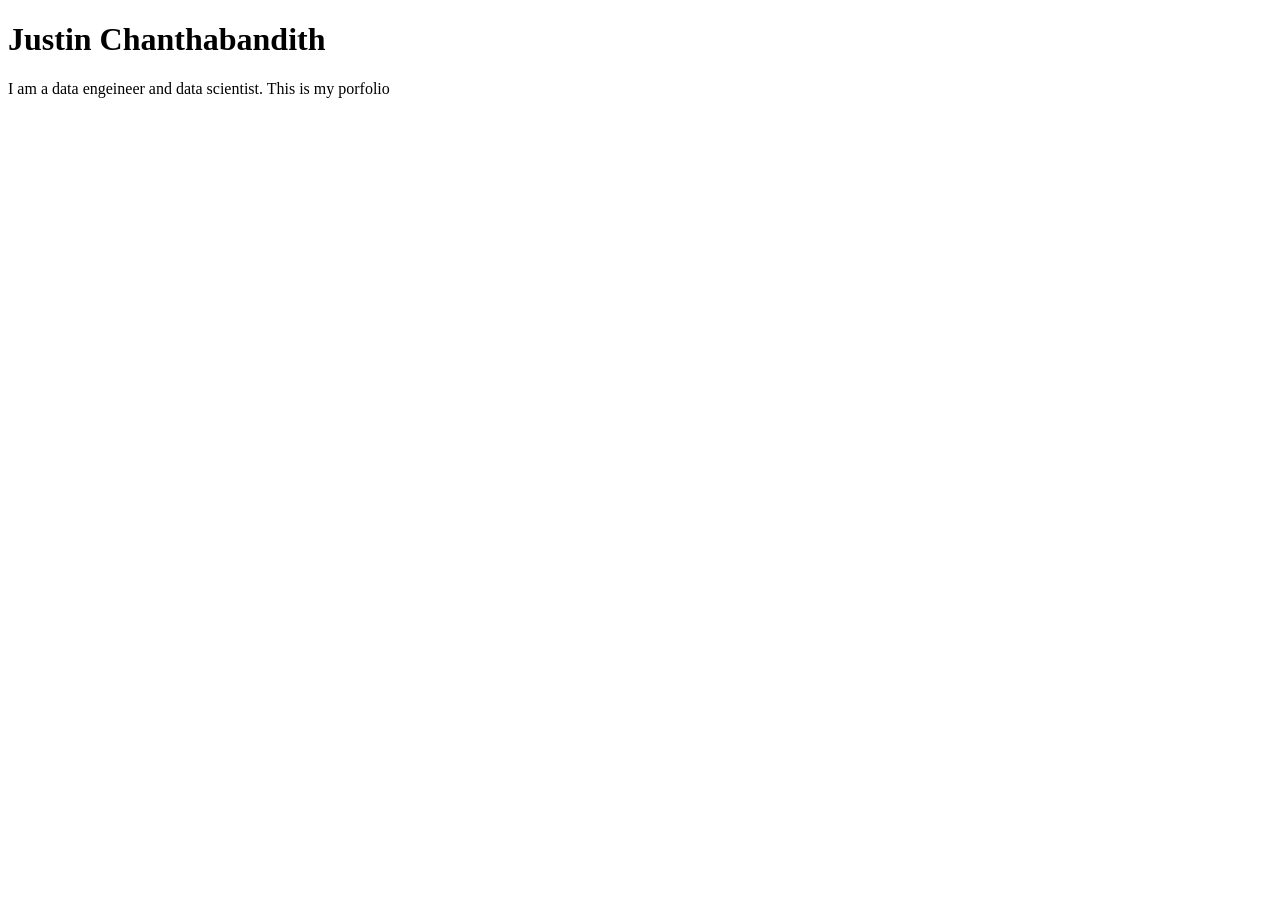
==== index.html @ 47a55eda "Create index.html" ====
<!DOCTYPE html>
<html lang="en">
<head>
    <meta charset="UTF-8">
    <meta name="viewport" content="width=device-width, initial-scale=1.0">
    <title>Justin Chanthabandith: Personal site and porfolio.</title>
</head>
<body>
    <h1>Justin Chanthabandith</h1>
    <p>I am a data engeineer and data scientist. This is my porfolio</p>
</body>
</html>
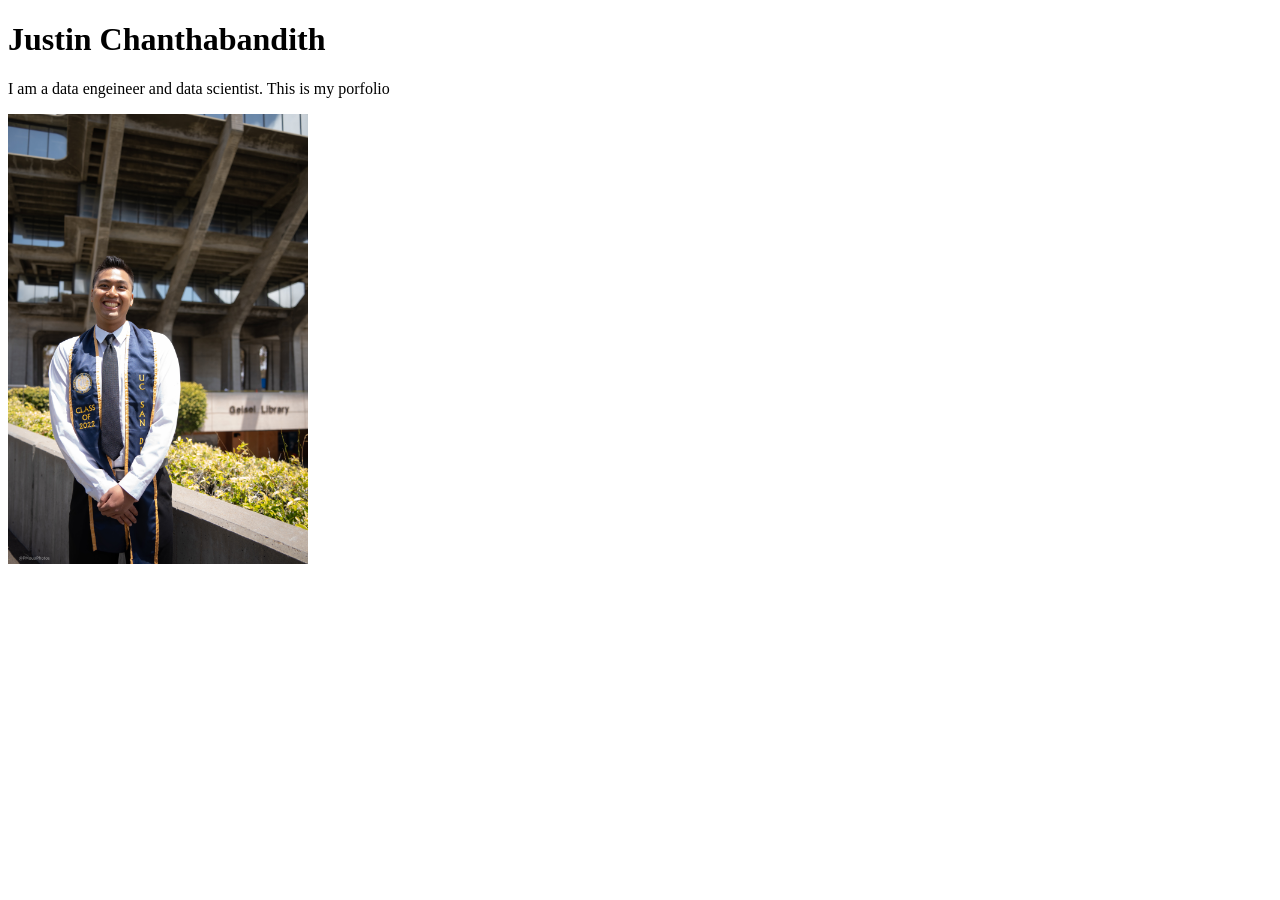
==== commit 19bf86d7: "Added the images folder and styles.css" ====
--- a/index.html
+++ b/index.html
@@ -8,5 +8,6 @@
 <body>
     <h1>Justin Chanthabandith</h1>
     <p>I am a data engeineer and data scientist. This is my porfolio</p>
+    <img src="images/SKT07318.jpg" alt="Photo of Justin" width="300">
 </body>
 </html>
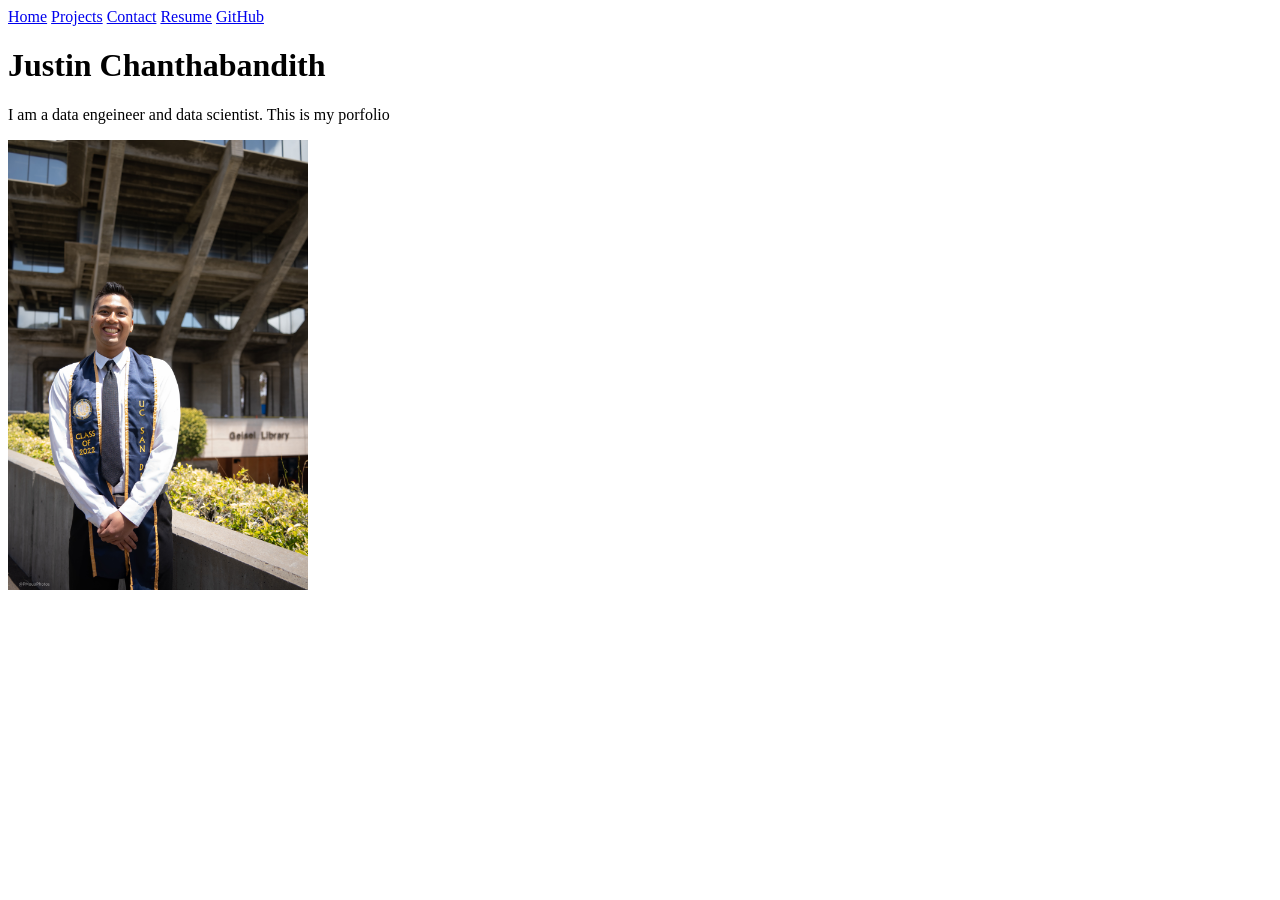
==== commit 0f0854f5: "Add nav bar to the main page" ====
--- a/index.html
+++ b/index.html
@@ -6,6 +6,16 @@
     <title>Justin Chanthabandith: Personal site and porfolio.</title>
 </head>
 <body>
+    <nav>
+        <a href="../">Home</a>
+        <a href="../projects/">Projects</a>
+        <a href="../contact/">Contact</a>
+        <a href="../resume/">Resume</a>
+        <a href="https://github.com/thejustinrock"
+           target="_blank"
+           rel="noopener noreferrer">GitHub</a>
+    </nav>
+
     <h1>Justin Chanthabandith</h1>
     <p>I am a data engeineer and data scientist. This is my porfolio</p>
     <img src="images/SKT07318.jpg" alt="Photo of Justin" width="300">
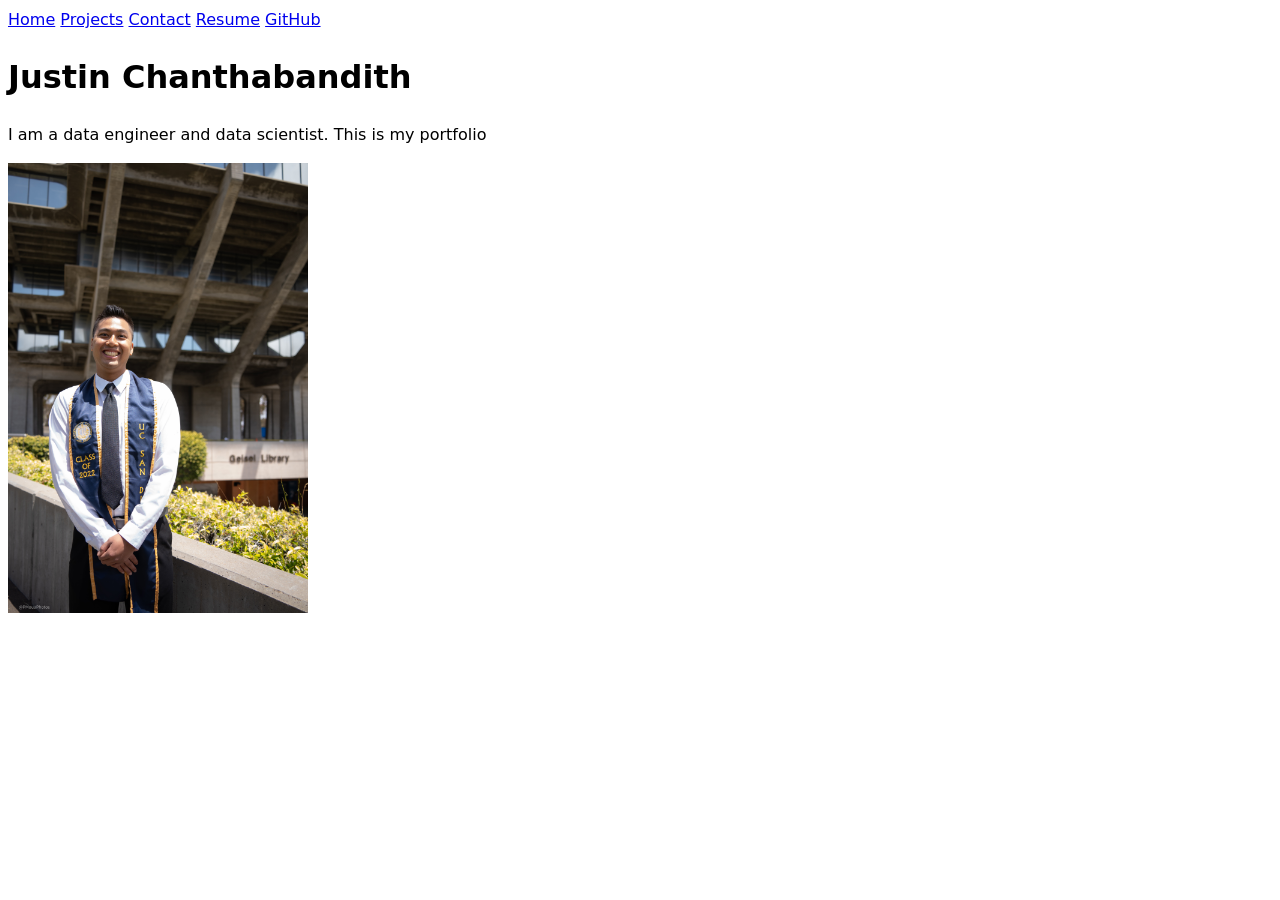
==== commit 93e794c9: "Added the resume pages" ====
--- a/index.html
+++ b/index.html
@@ -3,21 +3,22 @@
 <head>
     <meta charset="UTF-8">
     <meta name="viewport" content="width=device-width, initial-scale=1.0">
-    <title>Justin Chanthabandith: Personal site and porfolio.</title>
+    <title>Justin Chanthabandith: Personal site and portfolio.</title>
+    <link rel="stylesheet" href="style.css">
 </head>
 <body>
     <nav>
-        <a href="../">Home</a>
-        <a href="../projects/">Projects</a>
-        <a href="../contact/">Contact</a>
-        <a href="../resume/">Resume</a>
+        <a href="./">Home</a>
+        <a href="projects/">Projects</a>
+        <a href="contact/">Contact</a>
+        <a href="resume/">Resume</a>
         <a href="https://github.com/thejustinrock"
            target="_blank"
            rel="noopener noreferrer">GitHub</a>
     </nav>
 
     <h1>Justin Chanthabandith</h1>
-    <p>I am a data engeineer and data scientist. This is my porfolio</p>
+    <p>I am a data engineer and data scientist. This is my portfolio</p>
     <img src="images/SKT07318.jpg" alt="Photo of Justin" width="300">
 </body>
 </html>
--- a/style.css
+++ b/style.css
@@ -0,0 +1,6 @@
+body {
+/* Set line height to 1.5 times the font size
+and use the OS’s UI font as the website font
+*/
+font: 100%/1.5 system-ui;
+}
